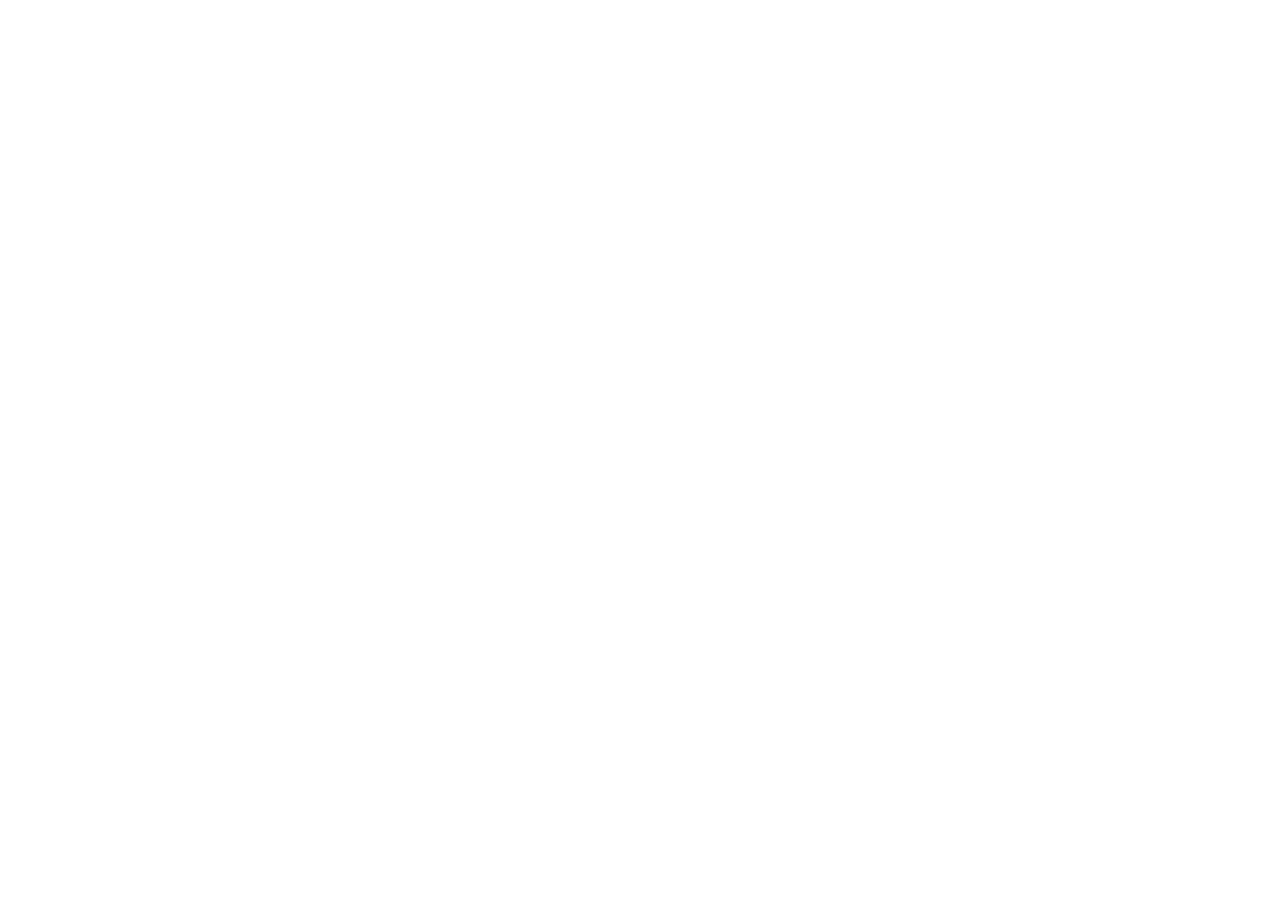
==== index.html @ b65d8443 "Add files via upload" ====
<!DOCTYPE html>
<html lang="en">
    <head>
        <meta charset="UTF-8"> 
        <meta http-equiv="X-UA-Compatible" content="IE=edge">
        <meta name="viewport" content="width=device-width, initial-scale=1.0">
        <title>Vicious Cycles</title>
    </head>
    <body>
        
    </body>
</html>
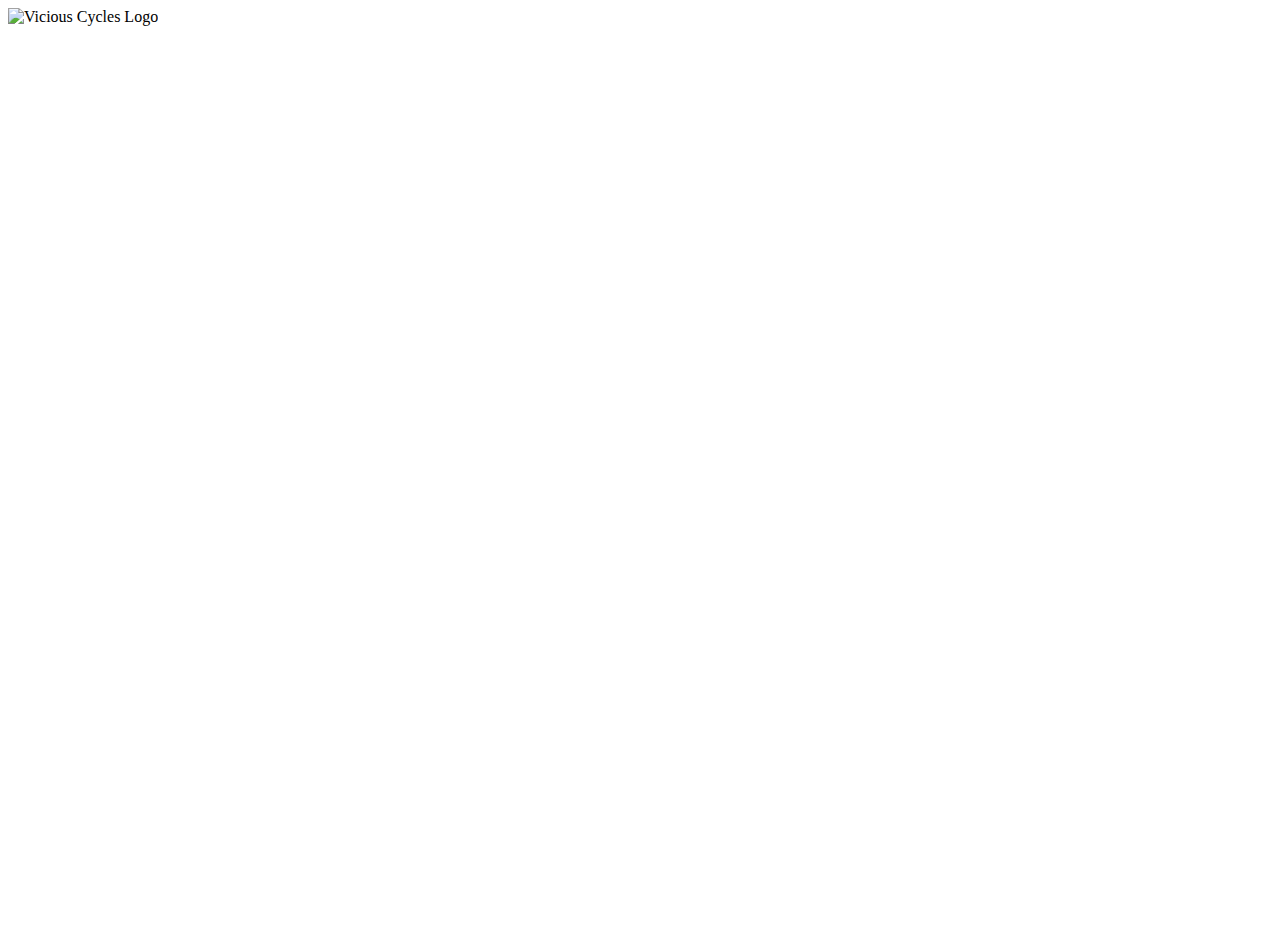
==== commit 743fe259: "Add files via upload" ====
--- a/index.html
+++ b/index.html
@@ -5,8 +5,22 @@
         <meta http-equiv="X-UA-Compatible" content="IE=edge">
         <meta name="viewport" content="width=device-width, initial-scale=1.0">
         <title>Vicious Cycles</title>
+       <!-- Applied Styles to the background image to make it cover the entire page-->
+       <style type="text/css">
+            .background-image {
+                background-image: url('images/pexels-eberhard-grossgasteiger-691668.jpg');
+                background-size: cover;
+                background-repeat: no-repeat;
+                height: 100vh;
+            }
+        </style>
+        <!--Link to Stylesheet found in the css folder-->
+        <link rel="stylesheet" href="css/systems.css">
     </head>
     <body>
-        
+        <header>
+            <img src="images/vicious-cycles-logo.png" id="Logo" alt="Vicious Cycles Logo">
+        </header>
+        <div class="background-image"></div>
     </body>
 </html>
